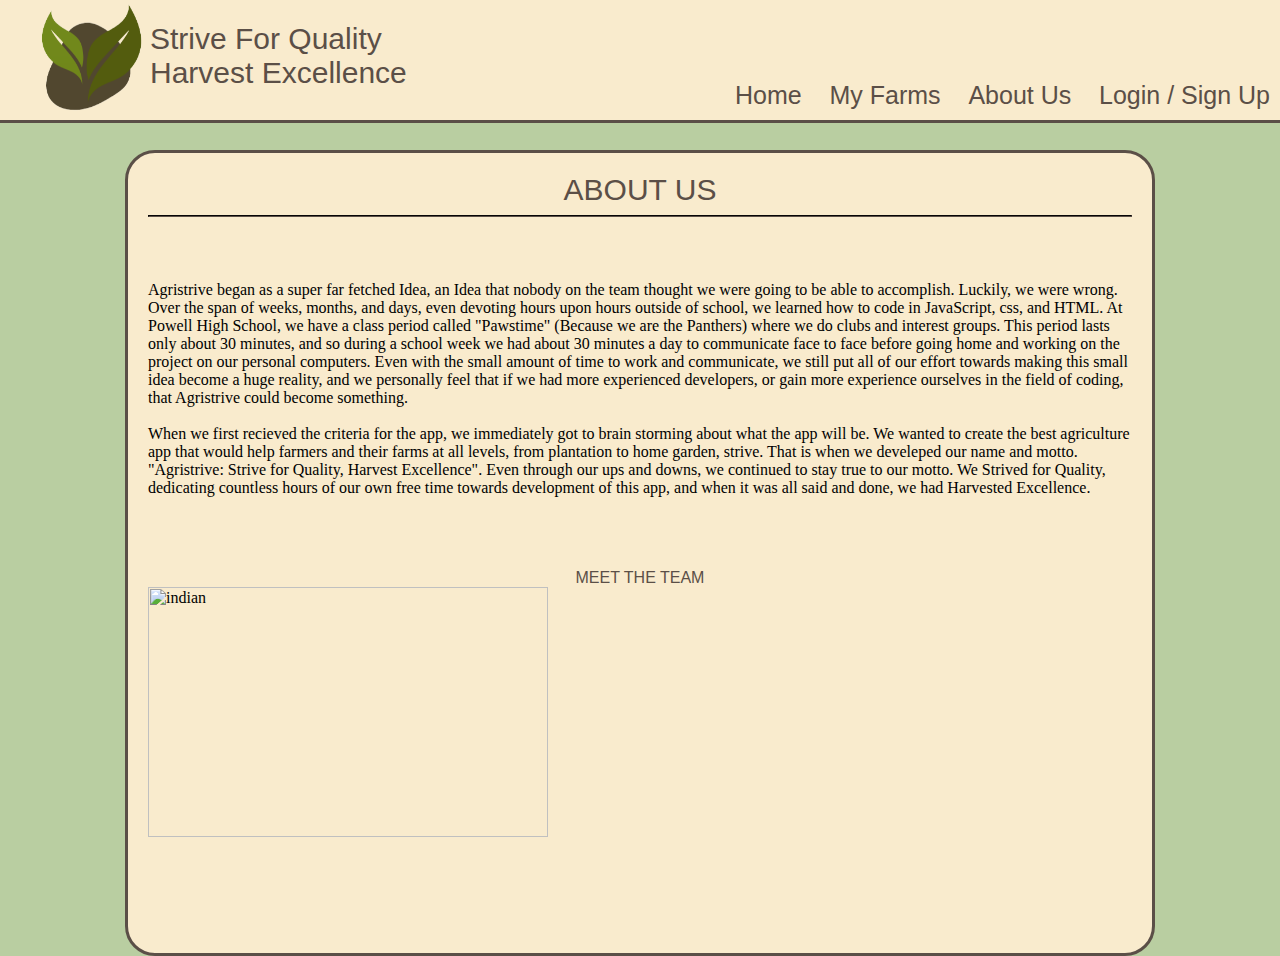
==== aboutus/aboutus.html @ 7d7065a4 "Add files via upload" ====
<link rel="stylesheet" href="../style.css">
<script src="farm.js"></script>

<html>
    <body class="bg_color" style="margin: 0px;">
        <div id="container_body" class="main_color main_body">
            <div style="padding: 20px;"> 
                <header class="base_font" style="font-size: 30px; text-align: center;">ABOUT US</header>

                <script src="../reader.js"></script>

                <hr style="border-color: #5b4f47;">

            </div>
            <p style="padding: 20px;"> Agristrive began as a super far fetched Idea, an Idea that nobody on the team
                 thought we were going to be able to accomplish. Luckily, we were wrong. Over the span of weeks, months, 
                 and days, even devoting hours upon hours outside of school, we learned how to code in JavaScript, css, 
                 and HTML. At Powell High School, we have a class period called "Pawstime" (Because we are the Panthers) 
                 where we do clubs and interest groups. This period lasts only about 30 minutes, and so during a school
                 week we had about 30 minutes a day to communicate face to face before going home and working on the 
                  project on our personal computers. Even with the small amount of time to work and communicate, we still 
                  put all of our effort towards making this small idea become a huge reality, and we personally feel that 
                  if we had more experienced developers, or gain more experience ourselves in the field of coding, that Agristrive
                  could become something.
                  <br>
                </br>
                  When we first recieved the criteria for the app, we immediately got to brain storming about what the app will be. 
                  We wanted to create the best agriculture app that would help farmers and their farms at all levels, from plantation to home garden, strive.
                  That is when we develeped our name and motto. "Agristrive: Strive for Quality, Harvest Excellence". Even through our ups and downs, we continued
                  to stay true to our motto. We Strived for Quality, dedicating countless hours of our own free time towards development of this app, and when it was all said and done, we  had Harvested Excellence.
  
            </p>
            <br></br>
            <header class="base_font" style="font-size: 25x; text-align: center;">MEET THE TEAM</header>
                &nbsp&nbsp&nbsp&nbsp
            <img src="https://th.bing.com/th/id/OIP.FEqv7YYMNjXtrVYqo7HHzAHaE7?rs=1&pid=ImgDetMain" alt="indian" style="width:400px;height:250px;"> </img>
            <img src=""></img>
            <img></img>
            <img></img>

        </div>

        <div class="main_color" style="width: 100%; height: 120px; position: fixed; top: 0px; border-bottom: solid; border-color: #5b4f47;">
            <img src="../img/agristrive_logo.png" alt="logo" style="width: 120px; height: 120px; position: absolute; top: 0px; left: 30px;">
            <div class="base_font" style="position: absolute; font-size: 30px; padding-left: 150px; padding-top: 22px;"> Strive For Quality <br> Harvest Excellence</div>
            <div class="base_font" style="position: absolute; text-align: right; right: 0px; bottom: 0px; font-size: 25px; padding: 10px;">
                &nbsp &nbsp<a href="myfarms.html" class="base_font" style="text-decoration: none">Home</a>
                &nbsp &nbsp<a href="myfarms.html" class="base_font" style="text-decoration: none">My Farms</a>
                &nbsp &nbsp<a href="myfarms.html" class="base_font" style="text-decoration: none">About Us</a>
                &nbsp &nbsp<a href="myfarms.html" class="base_font" style="text-decoration: none">Login / Sign Up</a>


            </div>
        </div> 
    </body>
</html>
---- style.css ----
.main_color { /* the main color you should use for the body */
    color: black;
    background-color: #f9ebcd;
}
.bg_color { /* the green used for the backgrounds etc */
    background-color: #b9cea1;
}
.main_body { /* assign this class to the main body of the thingy*/
    width: 80%;
    height: 800px;
    top: 150px;
    min-height: 60px;
    min-width: 550px;
    position: relative;
    margin-left: auto;
    margin-right: auto;
    border-radius: 30px;
    border:solid;
    border-color: #5b4f47;
}
.base_font{ /* apply this to text containers for unified text*/
    font-family:'Gill Sans', 'Gill Sans MT', Calibri, 'Trebuchet MS', sans-serif;
    color: #5b4f47;
}
.create_plot { /* IMPORTANT: THE CLASSES UNDER THIS ARE NOT IMPORTANT*/
    width: 220px;
    height: 220px;
    position: absolute;
    top: 120px;
    font-size: 20px;
    border-radius: 20px;
    border: solid;
    border-width: 4px;
    border-color: rgb(224, 179, 124);
    background-color: rgb(233, 181, 118);
    opacity: 50%;
    color: aliceblue;
}
.farm_button { 
    width: 220px;
    height: 220px;
    position: absolute;
    background-color: rgb(233, 181, 118);
    border-color: transparent;
    border-radius: 20px;
}
.inner_button {
    width: 60%;
    height: 20px;
    border-radius: 20px;
    background-color: rgb(238, 209, 173);
    border-color: transparent;
    position: relative;
}
.top_container_class {
    color: white;
    font-size: 24px;
    display: flex;
    justify-content: center;
    align-items: center;
    text-align: center;
}
.farm_title_container {
    height: 30px;
    width: 100%;
    position: relative;
    top: 40px;
    color: white;
    font-size: 30px;
}
.farm_rename_container{
    width: 70%;
    height: 70vh;
    min-width: 700px;
    max-width: 1000px;
    min-height: 200px;
    max-height: 650px;
    position: relative;
    top: 100px;
    margin-left: auto;
    margin-right: auto;
    border-radius: 20px;
}
.rename_container_text{
    width: 70%;
    height: 35%;
    top: 15px;
    position: relative;
    margin-left: auto;
    margin-right: auto;
    color: black;
    font-size: 60px;
    text-align: center;
}

.form_container{
    position: relative;
    top: 70px;
    width: 100%;
    height: 65%;
}

.rename_form{
    display: flex;
    justify-content: center;
    align-items: center;
    text-align: center;
}

.rename_input{
    width: 50%;
    height: 50px;
    padding-left: 10px;
    border-radius: 20px;
    background-color: white;
}

.rename_input_submission{
    width: 30%;
    height: 80px;
    font-size: 20px;
    position: absolute;
    border-radius: 30px;
    bottom: 130px;
    background-color: rgb(233, 181, 118);
}

.size_change_buttons{
    width: 20px;
    height: 20px;
    border: solid;
    border-width: 2px;
    border-color: #5b4f47;
}

.plots {
    width: 28px;
    height: 28px;
    position: absolute;
    border: solid;
    border-radius: 3px;
    border-color: #5b4f47;
    border-width: 1px;
    background-color: rgb(233, 181, 118);
}
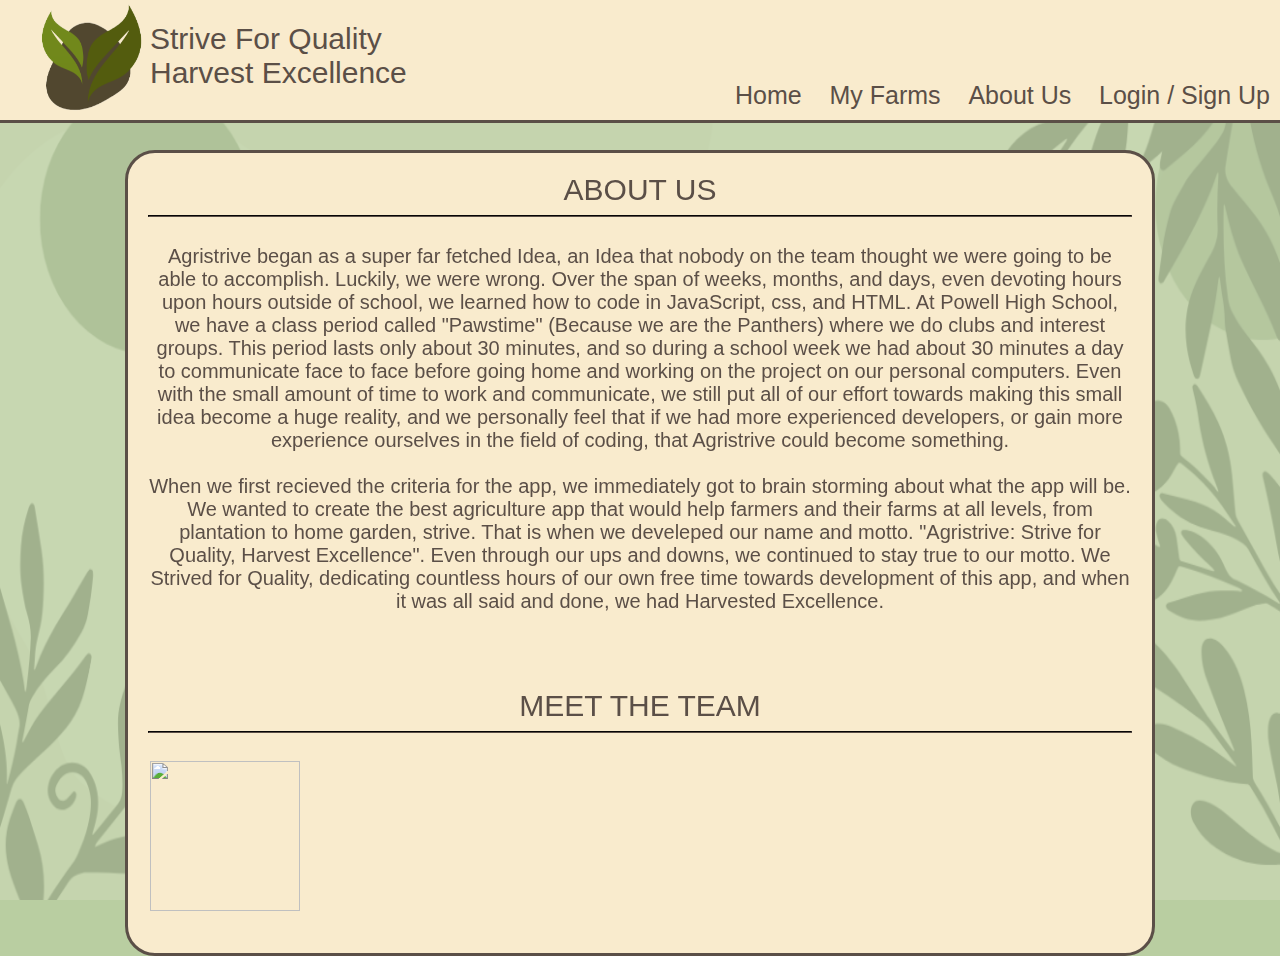
==== commit b5e17b0b: "Add files via upload" ====
--- a/aboutus/aboutus.html
+++ b/aboutus/aboutus.html
@@ -1,18 +1,19 @@
 <link rel="stylesheet" href="../style.css">
-<script src="farm.js"></script>
+<script src="aboutus.js"></script>
 
 <html>
     <body class="bg_color" style="margin: 0px;">
-        <div id="container_body" class="main_color main_body">
+        <div style="position: fixed; width: 100%; height: 100%; top: 0px; left: 0px;">
+            <img src="../img/agristrive_bg.jpg" alt="" style="width: 100%; height: 100%; opacity: 20%;">
+       </div>
+        <div id="container_body" class="main_color main_body base_font">
             <div style="padding: 20px;"> 
                 <header class="base_font" style="font-size: 30px; text-align: center;">ABOUT US</header>
-
-                <script src="../reader.js"></script>
 
                 <hr style="border-color: #5b4f47;">
 
             </div>
-            <p style="padding: 20px;"> Agristrive began as a super far fetched Idea, an Idea that nobody on the team
+            <p style="padding-left: 20px; padding-right: 20px; margin-top: 0px ; text-align: center; font-size: 20px;"> Agristrive began as a super far fetched Idea, an Idea that nobody on the team
                  thought we were going to be able to accomplish. Luckily, we were wrong. Over the span of weeks, months, 
                  and days, even devoting hours upon hours outside of school, we learned how to code in JavaScript, css, 
                  and HTML. At Powell High School, we have a class period called "Pawstime" (Because we are the Panthers) 
@@ -31,9 +32,13 @@
   
             </p>
             <br></br>
-            <header class="base_font" style="font-size: 25x; text-align: center;">MEET THE TEAM</header>
+            <div style="padding: 20px;"> 
+                <header class="base_font" style="font-size: 30px; text-align: center;">MEET THE TEAM</header>
+                <hr style="border-color: #5b4f47;">
+            </div>
+
                 &nbsp&nbsp&nbsp&nbsp
-            <img src="https://th.bing.com/th/id/OIP.FEqv7YYMNjXtrVYqo7HHzAHaE7?rs=1&pid=ImgDetMain" alt="indian" style="width:400px;height:250px;"> </img>
+            <img src="https://encrypted-tbn0.gstatic.com/images?q=tbn:ANd9GcROdh14l9nImJMZaWn4PnMskkKR_PqKfz6oig&s" style="width: 150px; height: 150px"> </img>
             <img src=""></img>
             <img></img>
             <img></img>
@@ -44,13 +49,11 @@
             <img src="../img/agristrive_logo.png" alt="logo" style="width: 120px; height: 120px; position: absolute; top: 0px; left: 30px;">
             <div class="base_font" style="position: absolute; font-size: 30px; padding-left: 150px; padding-top: 22px;"> Strive For Quality <br> Harvest Excellence</div>
             <div class="base_font" style="position: absolute; text-align: right; right: 0px; bottom: 0px; font-size: 25px; padding: 10px;">
-                &nbsp &nbsp<a href="myfarms.html" class="base_font" style="text-decoration: none">Home</a>
-                &nbsp &nbsp<a href="myfarms.html" class="base_font" style="text-decoration: none">My Farms</a>
-                &nbsp &nbsp<a href="myfarms.html" class="base_font" style="text-decoration: none">About Us</a>
-                &nbsp &nbsp<a href="myfarms.html" class="base_font" style="text-decoration: none">Login / Sign Up</a>
-
-
+                &nbsp &nbsp<a href="../" class="base_font" style="text-decoration: none">Home</a>
+                &nbsp &nbsp<a href="../myfarm/myfarms.html" class="base_font" style="text-decoration: none">My Farms</a>
+                &nbsp &nbsp<a href="../aboutus/aboutus.html" class="base_font" style="text-decoration: none">About Us</a>
+                &nbsp &nbsp<a href="../" class="base_font" style="text-decoration: none">Login / Sign Up</a>
             </div>
         </div> 
     </body>
-</html>+</html>
